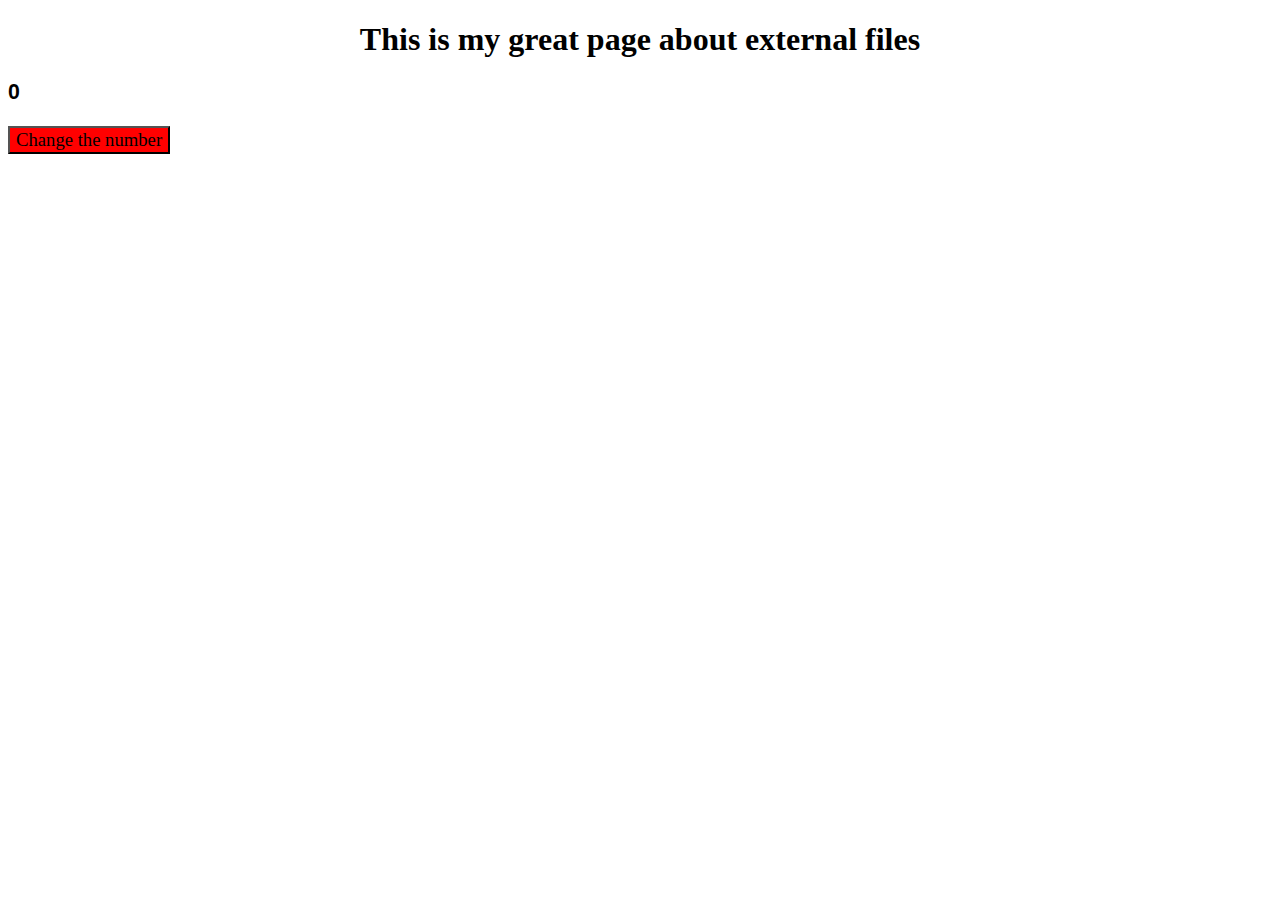
==== index.html @ 2a65f8fb "Add files via upload" ====
<!DOCTYPE html>
<html lang="en">
<head>
    <meta charset="UTF-8">
    <meta http-equiv="X-UA-Compatible" content="IE=edge">
    <meta name="viewport" content="width=device-width, initial-scale=1.0">
    <title>Level 2 JS Classwork</title>
    <link rel='stylesheet' href="style.css">
    <script src="script.js"></script>
</head>
<body onload="initialize();">
    <!-- This is the text on my basic CSS Page
    
    <div>
        This is the text in my <span>span</span> in my div.
    </div> -->

    <!-- <div>
        <img src="Images/doctor who.jpg"/>
        <span></span>
    </div>
    <hr />
    
    <h1>Old Doctors</h1>
    <img src="Images/jon pertwee.jpg"/>
    <img src="Images/tom baker.jpg"/>
    <img src="Images/matt smith.jpg"/> -->

    <!-- <div id="colordiv">
        Click the button to switch me from black to orange and back again and again. Happy Halloween.
    </div>
    <p>
        <button onclick="toggleColor();">Toggle Colors</button>
        <button onclick="changeWidth(25);">25% Width</button>
        <button onclick="changeWidth(50);">50% Width</button>
        <button onclick="changeWidth(75);">75% Width</button>
        <button onclick="changeWidth(100);">100% Width</button>
        
    </p> -->

    <!-- <div id="textdiv">
        I am a wonderful example of how fonts work!
    </div>
    <hr />
    <p>
        <div>Current font size: <span id="sizeout"></span> point</div>
        <button onclick="modifyFontSize(1);">Font Size ++</button>
        <button onclick="modifyFontSize(-1);">Font Size --</button>
    </p> -->

    <h1>This is my great page about external files</h1>
    <p id="numout"></p>
    <button onclick="changeNumber();">Change the number</button>
</body>
</html>
---- style.css ----
/* body {
    background-color: cornflowerblue;
    color: green;
}
div {
    text-align: center;
    color: red;
}

span {
    background-color: #A22200;
    color: gold;
    color: #22A3F0;
    color: rgb(22, 117, 221, 0.5); 
} */


/* img {
    width: 100%;
    height: 100%;
    float: left;
    padding-right: 20px;
}
div {
    text-align: center;
} */
/* 
div {
    color: black;
    background-color: orange;
} */

/* div {
    font: bold 24pt comic sans ms;
    text-decoration: underline wavy green;
} */

h1 {
    text-align: center;
}
p {
    font: bold 16pt arial;
}
button {
    background-color: red;
    font: 14pt comic sans ms;
}
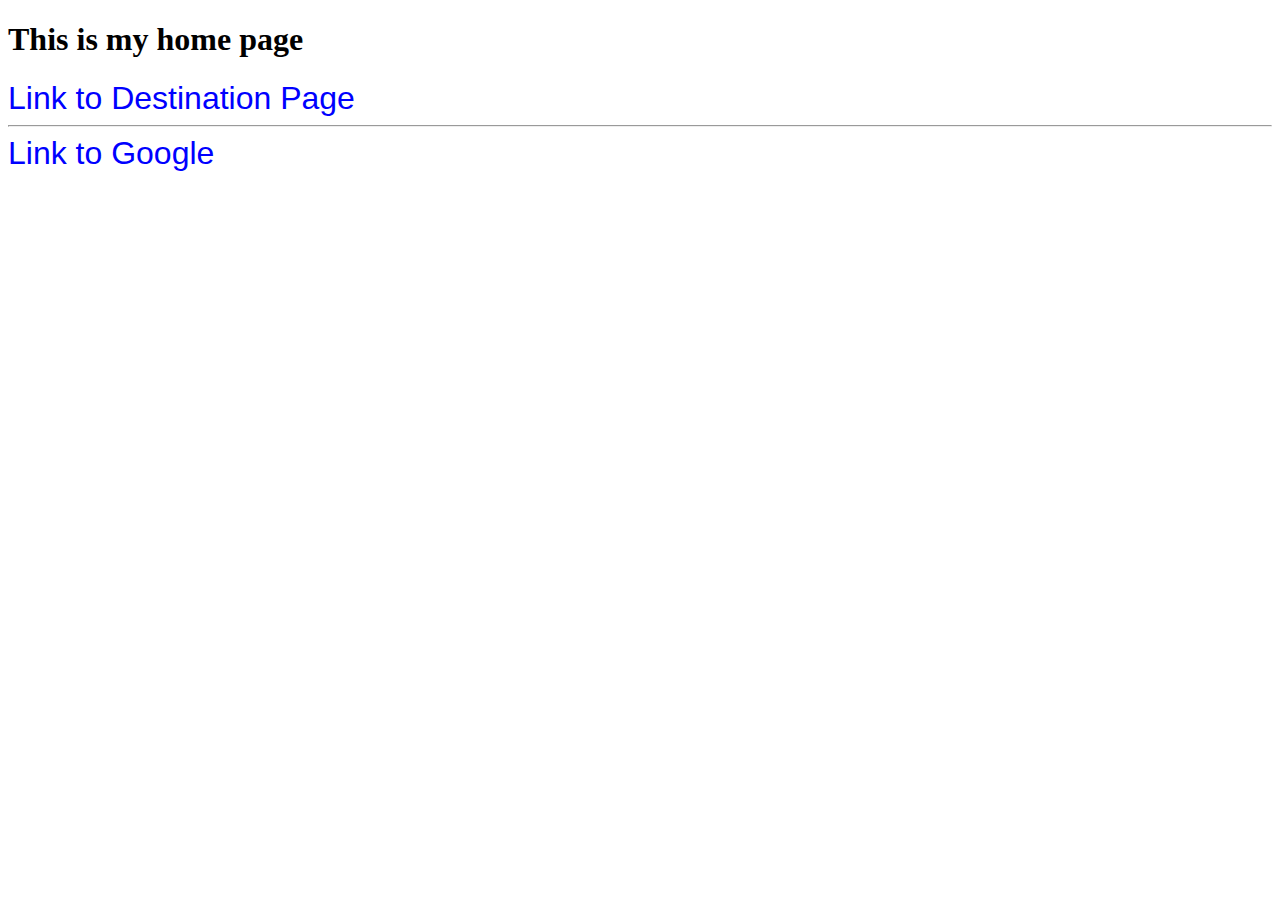
==== commit 7bde125b: "Add files via upload" ====
--- a/index.html
+++ b/index.html
@@ -48,8 +48,13 @@
         <button onclick="modifyFontSize(-1);">Font Size --</button>
     </p> -->
 
-    <h1>This is my great page about external files</h1>
+    <!-- <h1>This is my great page about external files</h1>
     <p id="numout"></p>
-    <button onclick="changeNumber();">Change the number</button>
+    <button onclick="changeNumber();">Change the number</button> -->
+
+    <h1>This is my home page</h1>
+    <a href="destination.html">Link to Destination Page</a>
+    <hr />
+    <a href="https://google.com" target="_blank">Link to Google</a>
 </body>
 </html>--- a/style.css
+++ b/style.css
@@ -35,7 +35,7 @@
     text-decoration: underline wavy green;
 } */
 
-h1 {
+/* h1 {
     text-align: center;
 }
 p {
@@ -44,4 +44,10 @@
 button {
     background-color: red;
     font: 14pt comic sans ms;
+} */
+
+a {
+    font: 24pt arial;
+    color: blue;
+    text-decoration: none;
 }